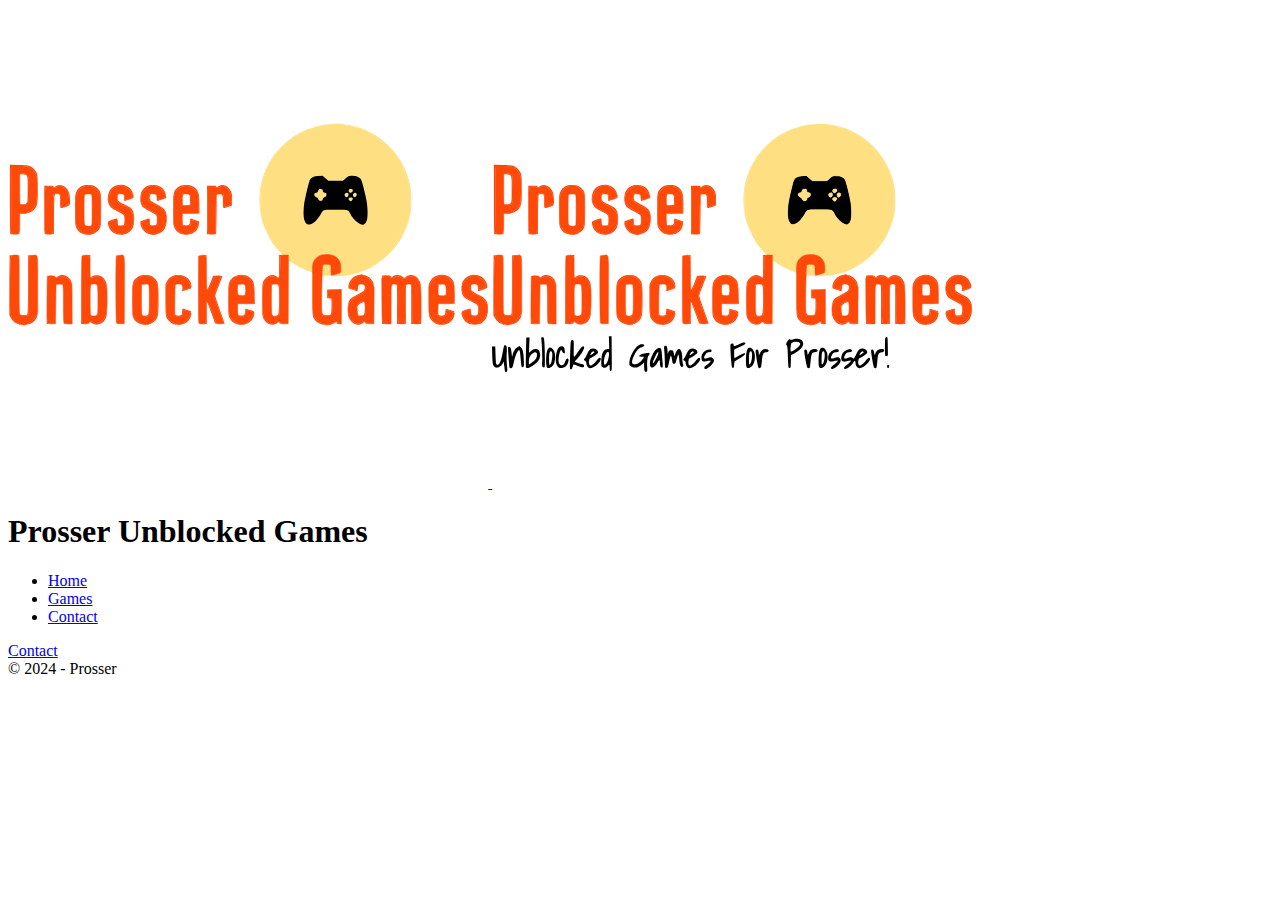
==== index.htm @ 8a75e44e "Add files via upload" ====
<!DOCTYPE html>
<html>
<head>
    <title>Prosser Unblocked Games</title>
    <meta charset="UTF-8">
    <meta name="viewport" content="width=device-width, initial-scale=1">
    <meta name="description" content="Homebrew, tools and game development. Occasionally web development.">
    <meta name="og:title" content="Prosser Unblocked Games">
    <meta name="og:description" content="Modding, tools and game development. Occasionally web development.">
    <meta name="og:type" content="product">
    <meta name="og:site_name" content="Prosser Unblocked Games">
    <meta name="og:url" content="https://landonperkinsprosser.github.io/prosserunblockedgames/">
    <link rel="stylesheet" href="assets/css/style.css?v1.1">
    <link rel="preconnect" href="https://fonts.googleapis.com">
    <link rel="preconnect" href="https://fonts.gstatic.com" crossorigin>
    <link href="https://fonts.googleapis.com/css2?family=Exo:ital@0;1&display=swap" rel="stylesheet">
    <link rel="icon" type="image/x-icon" href="/assets/ico/favicon.ico?">
    <script src="assets/js/base.js?v1.2"></script>
    <!-- Routing -->
    <script src="assets/js/router.js"></script>
</head>
<body>
    <header>
        <div id="top-bar">
            <div id="top-bar-title">
                <a href="#/">
                    <img class="logo" src="assets/svg/logo_notext.svg?v1.1" />
                    <img class="logo-sm" src="assets/svg/logo.svg?v1.1" />
                </a>
                <h1 class="logo-title">Prosser Unblocked Games</h1>
            </div>
            <ul id="top-bar-menu">
                <li><a href="#/">Home</a></li>
                <li><a href="#/games">Games</a></li>
                <li><a href="#/contact">Contact</a></li>
            </ul>
        </div>
    </header>
    <main id="main-content">     
    </main>
    <footer id="footer">
        <p>
            <a href="#/contact">
                Contact<br>
            </a>
            <span>&copy; 2024 - Prosser</span>
        </p>
    </footer>
</body>
</html>
---- assets/css/style.css ----

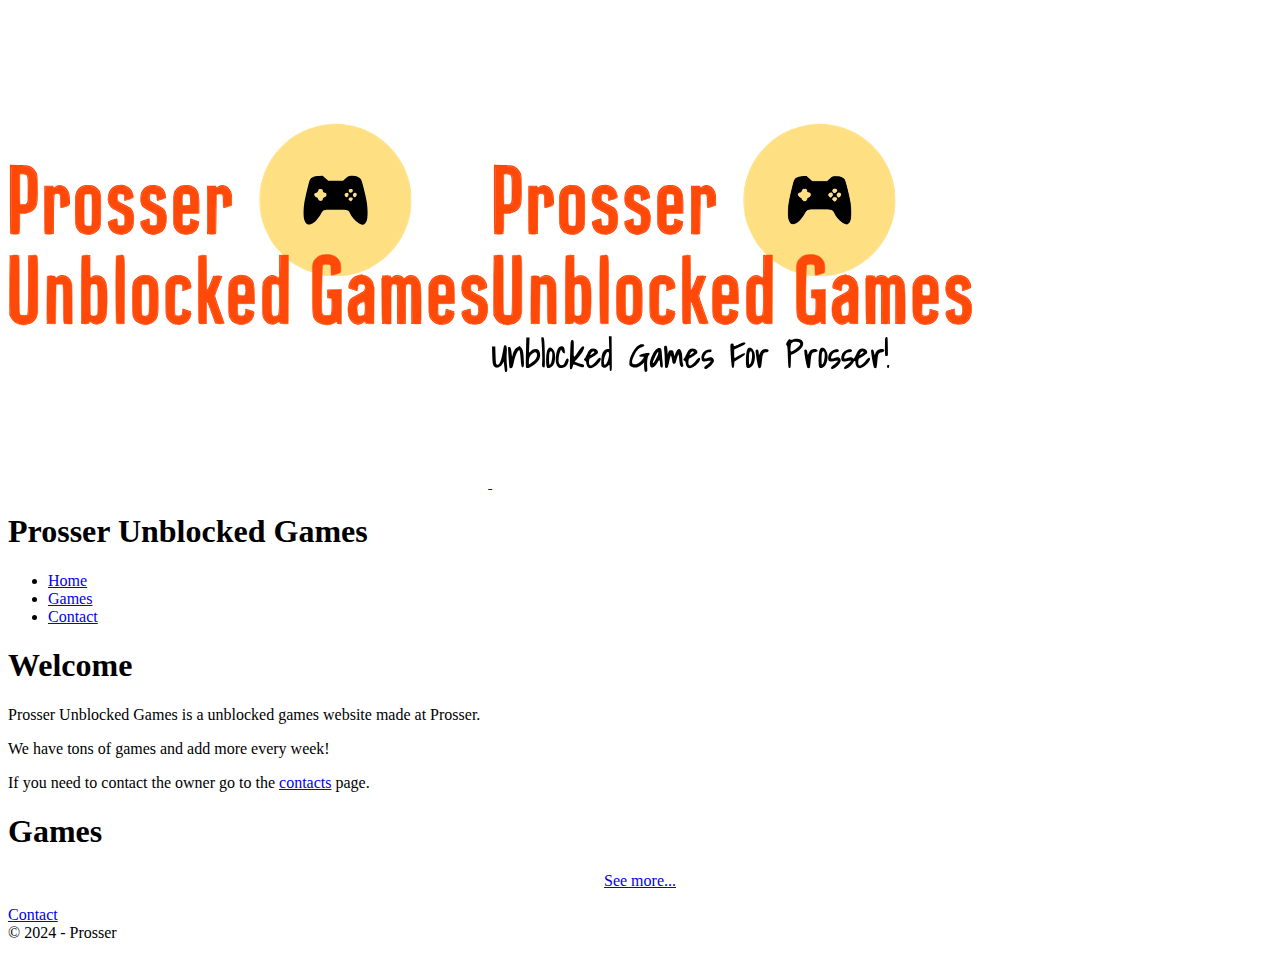
==== commit 31dc5d30: "Update index.htm" ====
--- a/index.htm
+++ b/index.htm
@@ -14,7 +14,11 @@
     <link rel="preconnect" href="https://fonts.googleapis.com">
     <link rel="preconnect" href="https://fonts.gstatic.com" crossorigin>
     <link href="https://fonts.googleapis.com/css2?family=Exo:ital@0;1&display=swap" rel="stylesheet">
-    <link rel="icon" type="image/x-icon" href="/assets/ico/favicon.ico?">
+    <link rel="icon" type="image/x-icon" href="assets/favicon/favicon.ico">
+    <link rel="apple-touch-icon" sizes="180x180" href="assets/favicon/apple-touch-icon.png">
+    <link rel="icon" type="image/png" sizes="32x32" href="assets/favicon/favicon-32x32.png">
+    <link rel="icon" type="image/png" sizes="16x16" href="assets/favicon/favicon-16x16.png">
+    <link rel="manifest" href="assets/favicon/site.webmanifest">
     <script src="assets/js/base.js?v1.2"></script>
     <!-- Routing -->
     <script src="assets/js/router.js"></script>
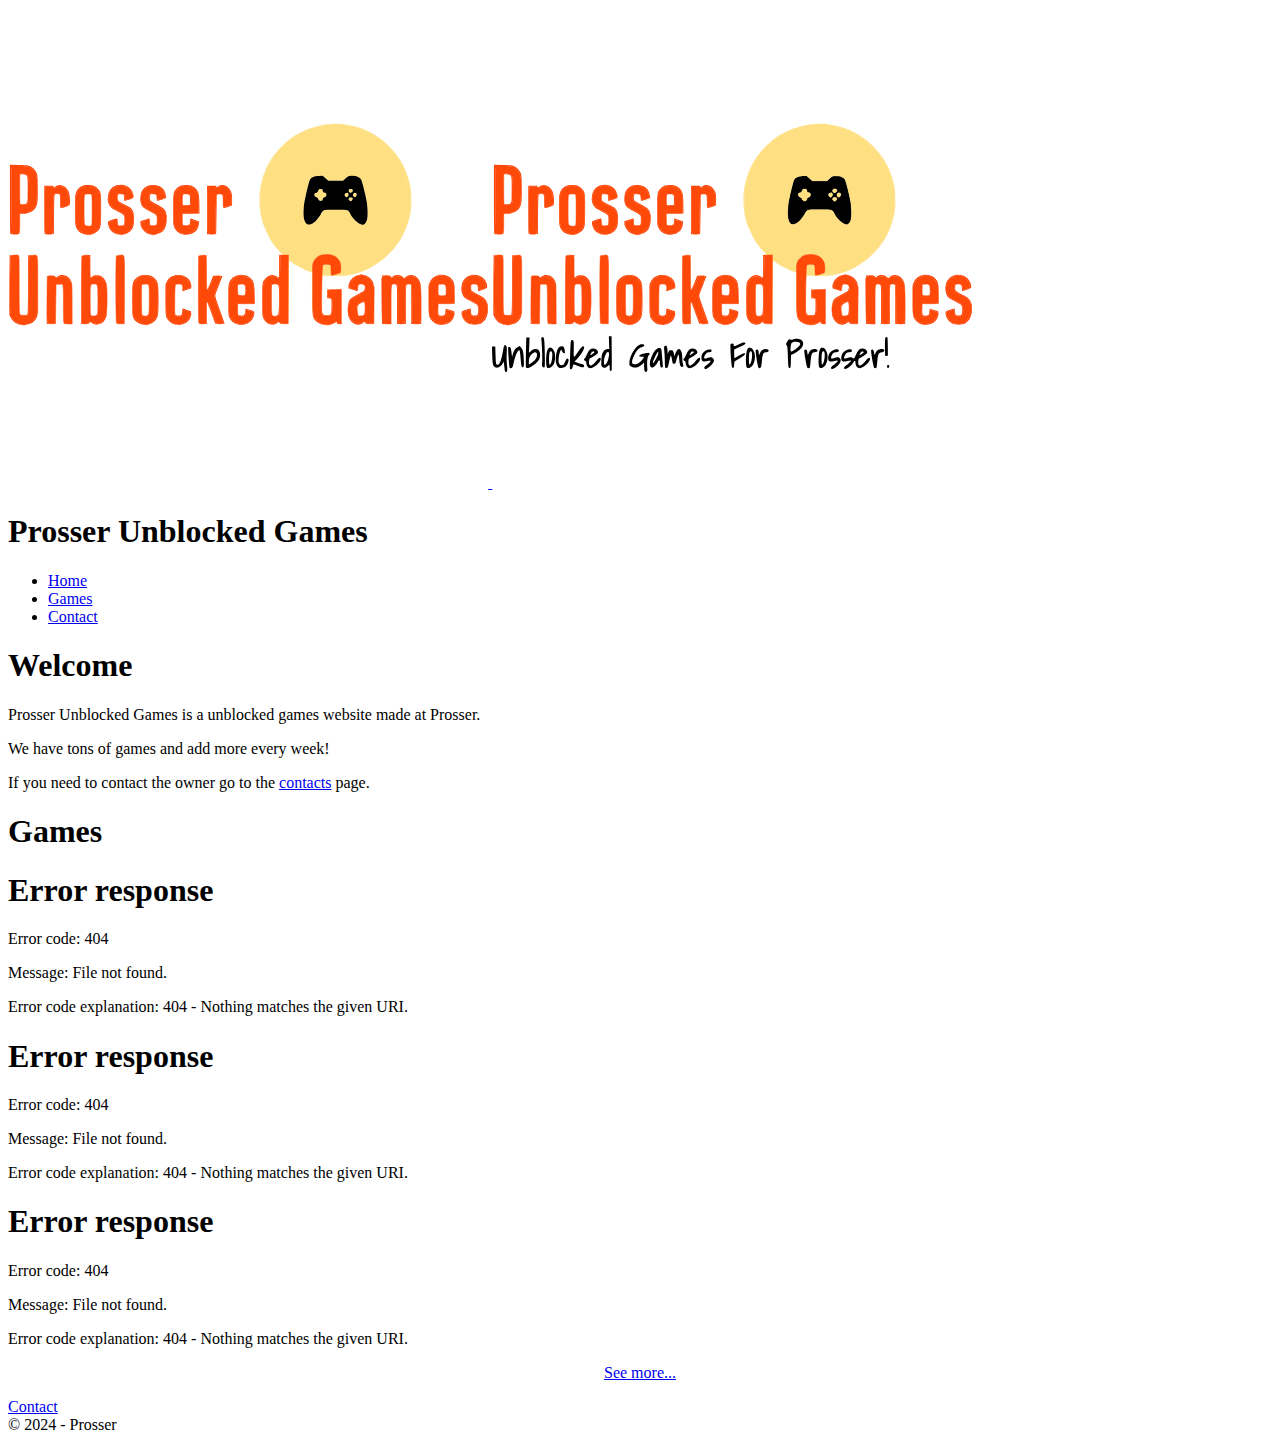
==== commit 645de8f2: "Add files via upload" ====
--- a/index.htm
+++ b/index.htm
@@ -14,13 +14,11 @@
     <link rel="preconnect" href="https://fonts.googleapis.com">
     <link rel="preconnect" href="https://fonts.gstatic.com" crossorigin>
     <link href="https://fonts.googleapis.com/css2?family=Exo:ital@0;1&display=swap" rel="stylesheet">
-    <link rel="icon" type="image/x-icon" href="assets/favicon/favicon.ico">
     <link rel="apple-touch-icon" sizes="180x180" href="assets/favicon/apple-touch-icon.png">
     <link rel="icon" type="image/png" sizes="32x32" href="assets/favicon/favicon-32x32.png">
     <link rel="icon" type="image/png" sizes="16x16" href="assets/favicon/favicon-16x16.png">
     <link rel="manifest" href="assets/favicon/site.webmanifest">
     <script src="assets/js/base.js?v1.2"></script>
-    <!-- Routing -->
     <script src="assets/js/router.js"></script>
 </head>
 <body>
@@ -40,7 +38,7 @@
             </ul>
         </div>
     </header>
-    <main id="main-content">     
+    <main id="main-content">   
     </main>
     <footer id="footer">
         <p>
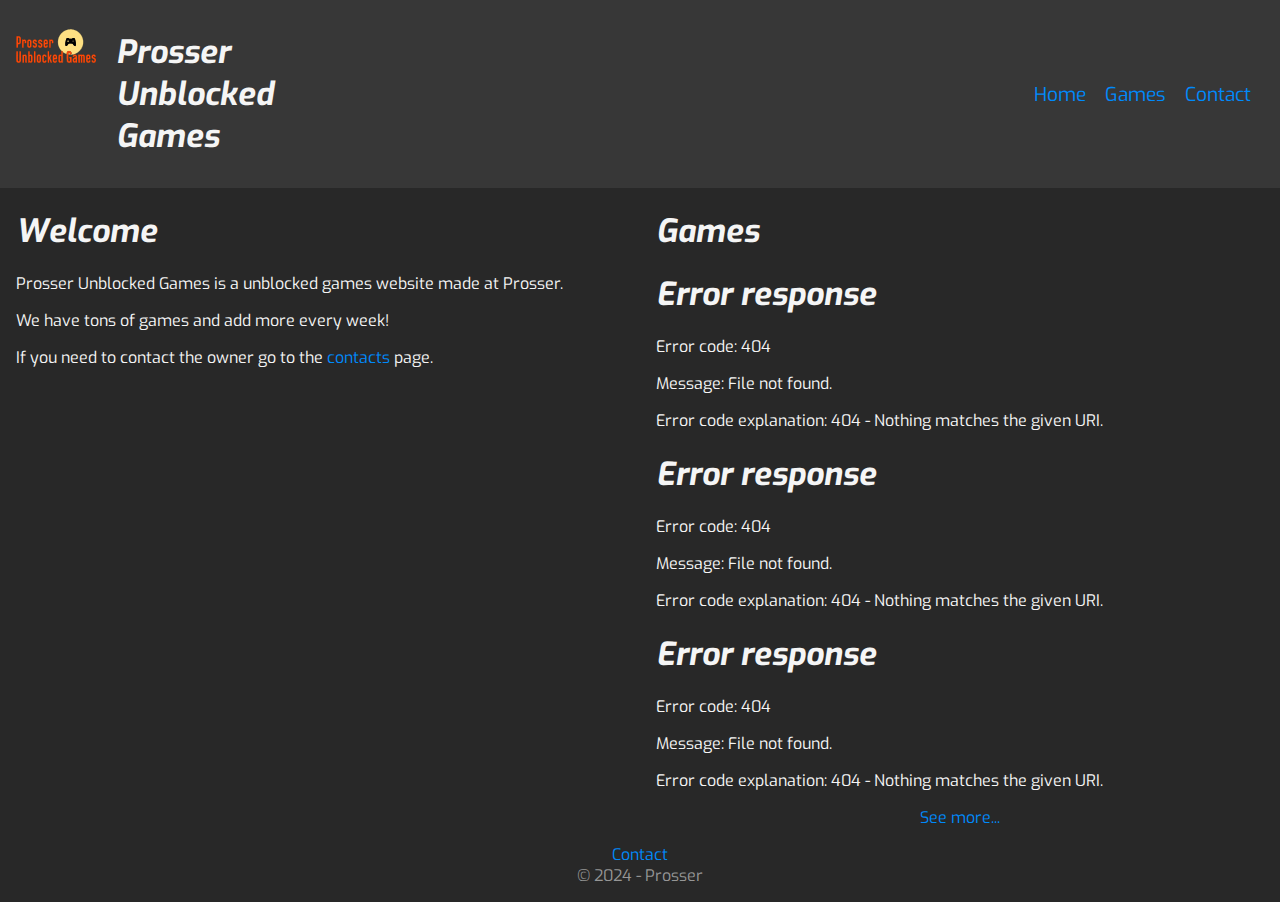
==== commit 5ed8300e: "Add files via upload" ====
--- a/index.htm
+++ b/index.htm
@@ -20,6 +20,7 @@
     <link rel="manifest" href="assets/favicon/site.webmanifest">
     <script src="assets/js/base.js?v1.2"></script>
     <script src="assets/js/router.js"></script>
+    <script src="homefiles/slideshow.js"></script>
 </head>
 <body>
     <header>
--- a/assets/css/style.css
+++ b/assets/css/style.css
@@ -1 +1,264 @@
+:root {
+    --accent-color: #008afb;
+    --main-white: #f5f5f5;
+    --main-gray: #373737;
+    --main-light-gray: #969696;
+    --main-background: #282828;
+}
+html, body {
+    margin: 0;
+    padding: 0;
+    overflow-x: hidden;
+    font-family: Exo, Verdana, Geneva, Tahoma, sans-serif;
+    
+    background-color: var(--main-background);
+    color: var(--main-white);
 
+    color-scheme: dark;
+}
+h1, h2 {
+    font-style: italic;
+}
+body {
+    display: flex;
+    flex-direction: column;
+    justify-content: center;
+}
+main {
+    min-height: 500px;
+}
+a {
+    color: var(--accent-color);
+    text-decoration: none;
+    transition: filter 0.2s;
+}
+a:hover {
+    filter: brightness(75%);
+}
+#top-bar {
+    background-color: var(--main-gray);
+    display: flex;
+    flex-direction: row;
+    justify-content: center;
+}
+#top-bar-title {
+    flex: 1;
+    padding: 0.5em 1em;
+    margin: 0.1em 0;
+    display: flex;
+    justify-content: flex-start;
+}
+#top-bar-menu {
+    flex: 2.5;
+    display: flex;
+    justify-content: flex-end;
+    padding: 0.5em 1em;
+    list-style: none;
+    font-size: larger;
+}
+#top-bar-menu > li {
+    padding: 0 0.5em 0 0.5em;
+    justify-content: center;
+    flex-direction: column;
+    display: flex;
+}
+.container {
+    display: flex;
+    justify-content: center;
+    /* max-width: 1400px; */
+}
+.container > div {
+    margin: 0 1em;
+}
+.content-left {
+    flex: 1;
+    max-width: 50vw;
+}
+.content-right {
+    flex: 1;
+    max-width: 50vw;
+}
+.content-center {
+    flex: 1;
+    max-width: 90vw;
+}
+.svg-icon {
+    width: 32px;
+    transition: transform 0.5s;
+}
+.svg-icon:hover {
+    transform: scale(1.1);
+}
+.logo {
+    width: 80px;
+    padding-right: 20px;
+}
+.logo-sm {
+    display: none;
+}
+#footer {
+    text-align: center;
+    color: var(--main-light-gray);
+    margin: 0 1em;
+}
+.mx-1 {
+    margin-left: 2px;
+    margin-right: 2px;
+}
+.game-entry {
+    border-radius: 10px;
+    background-color: var(--main-gray);
+    padding: 0.5em 1em;
+    margin-bottom: 10px;
+    min-height: 150px;
+
+    justify-content: center;
+    display: flex;
+    flex-direction: column;
+}
+.game-thumbnail {
+    width: 64px;
+    height: 64px;
+    border-radius: 10px;
+    background-size: cover;
+    margin-right: 16px;
+    transition: transform 0.5s;
+}
+.game-thumbnail:hover {
+    transform: scale(1.1);
+}
+.game-head {
+    display: flex;
+    flex-direction: row;
+    justify-content: start;
+}
+.game-links {
+    display: flex;
+    gap: 10px;
+}
+.game-footer {
+    display: flex;
+    flex-direction: row;
+    justify-content: space-between;
+}
+.game-tags {
+    display: flex;
+    flex-direction: row;
+    justify-content: end;
+    justify-content: center;
+}
+.pill {
+    background-color: var(--main-background) !important;
+    color: var(--main-white) !important;
+    border-radius: 16px;
+    font-size: 0.9em;
+    padding: 0em 0.5em;
+    margin: 0em 0.2em;    
+    margin-top: auto;
+    margin-bottom: auto;
+    height: 24px;
+    line-height: 24px;
+    filter: brightness(100%);
+}
+.contact-entry {
+    display: flex;
+    flex-direction: row;
+    justify-content: start;
+}
+.contact-entry > span {
+    margin-left: 10px;
+    line-height: 32px;
+}
+.videos{
+    display: flex;
+    justify-content: center;
+}
+.mySlides {display: none;}
+img {vertical-align: middle;}
+.slideshow-container {
+    max-width: 1000px;
+    position: relative;
+    margin: auto;
+}
+.text {
+    color: #f2f2f2;
+    font-size: 15px;
+    padding: 8px 12px;
+    position: absolute;
+    bottom: 8px;
+    width: 100%;
+    text-align: center;
+}
+.numbertext {
+    color: #f2f2f2;
+    font-size: 12px;
+    padding: 8px 12px;
+    position: absolute;
+    top: 0;
+}
+.dot {
+    height: 15px;
+    width: 15px;
+    margin: 0 2px;
+    background-color: #bbb;
+    border-radius: 50%;
+    display: inline-block;
+    transition: background-color 0.6s ease;
+}
+.active {
+    background-color: #717171;
+}
+.fade {
+    animation-name: fade;
+    animation-duration: 1.5s;
+}
+/* Responsive layout */
+@media screen and (max-width: 600px) {
+    #top-bar {
+        -webkit-flex-flow: column wrap;
+        flex-flow: column wrap;
+    }
+    #top-bar-title {
+        justify-content: center;
+    }
+    #top-bar-menu {
+        justify-content: center;
+    }
+    .container {
+        -webkit-flex-flow: column wrap;
+        flex-flow: column wrap;
+    }
+    .content-right {
+        flex: 2;
+        max-width: 100%;
+    }
+    .content-left {
+        flex: 2;
+        max-width: 100%;
+    }
+    .content-center {
+        flex: 2;
+        max-width: 100%;
+    }
+    img.logo {
+        width: 80px;
+        padding-right: 0px;
+    }
+    .logo-title {
+        display: none;
+    }
+    .logo {
+        display: none;
+    }
+    .logo-sm {
+        display: block;
+    }
+}
+@keyframes fade {
+    from {opacity: .4} 
+    to {opacity: 1}
+}
+/* On smaller screens, decrease text size */
+@media only screen and (max-width: 300px) {
+    .text {font-size: 11px}
+}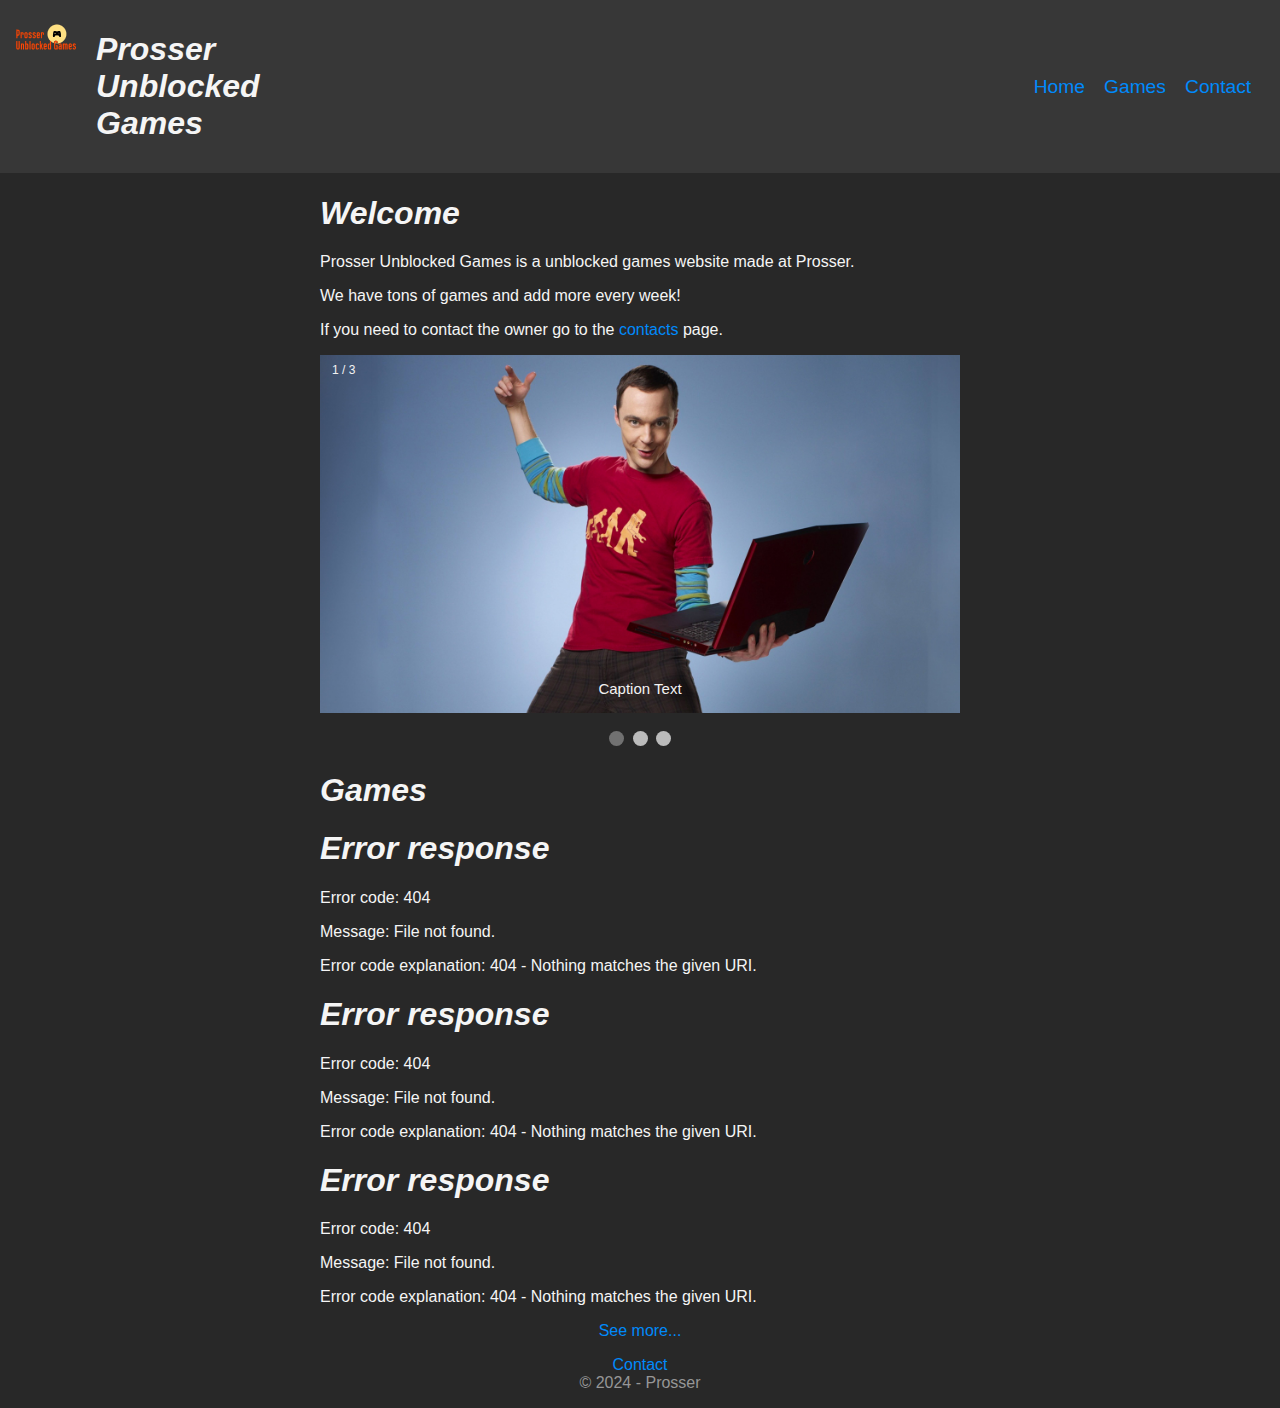
==== commit eeacf821: "Add files via upload" ====
--- a/index.htm
+++ b/index.htm
@@ -20,7 +20,6 @@
     <link rel="manifest" href="assets/favicon/site.webmanifest">
     <script src="assets/js/base.js?v1.2"></script>
     <script src="assets/js/router.js"></script>
-    <script src="homefiles/slideshow.js"></script>
 </head>
 <body>
     <header>
--- a/assets/css/style.css
+++ b/assets/css/style.css
@@ -173,45 +173,6 @@
     display: flex;
     justify-content: center;
 }
-.mySlides {display: none;}
-img {vertical-align: middle;}
-.slideshow-container {
-    max-width: 1000px;
-    position: relative;
-    margin: auto;
-}
-.text {
-    color: #f2f2f2;
-    font-size: 15px;
-    padding: 8px 12px;
-    position: absolute;
-    bottom: 8px;
-    width: 100%;
-    text-align: center;
-}
-.numbertext {
-    color: #f2f2f2;
-    font-size: 12px;
-    padding: 8px 12px;
-    position: absolute;
-    top: 0;
-}
-.dot {
-    height: 15px;
-    width: 15px;
-    margin: 0 2px;
-    background-color: #bbb;
-    border-radius: 50%;
-    display: inline-block;
-    transition: background-color 0.6s ease;
-}
-.active {
-    background-color: #717171;
-}
-.fade {
-    animation-name: fade;
-    animation-duration: 1.5s;
-}
 /* Responsive layout */
 @media screen and (max-width: 600px) {
     #top-bar {
@@ -253,12 +214,4 @@
     .logo-sm {
         display: block;
     }
-}
-@keyframes fade {
-    from {opacity: .4} 
-    to {opacity: 1}
-}
-/* On smaller screens, decrease text size */
-@media only screen and (max-width: 300px) {
-    .text {font-size: 11px}
 }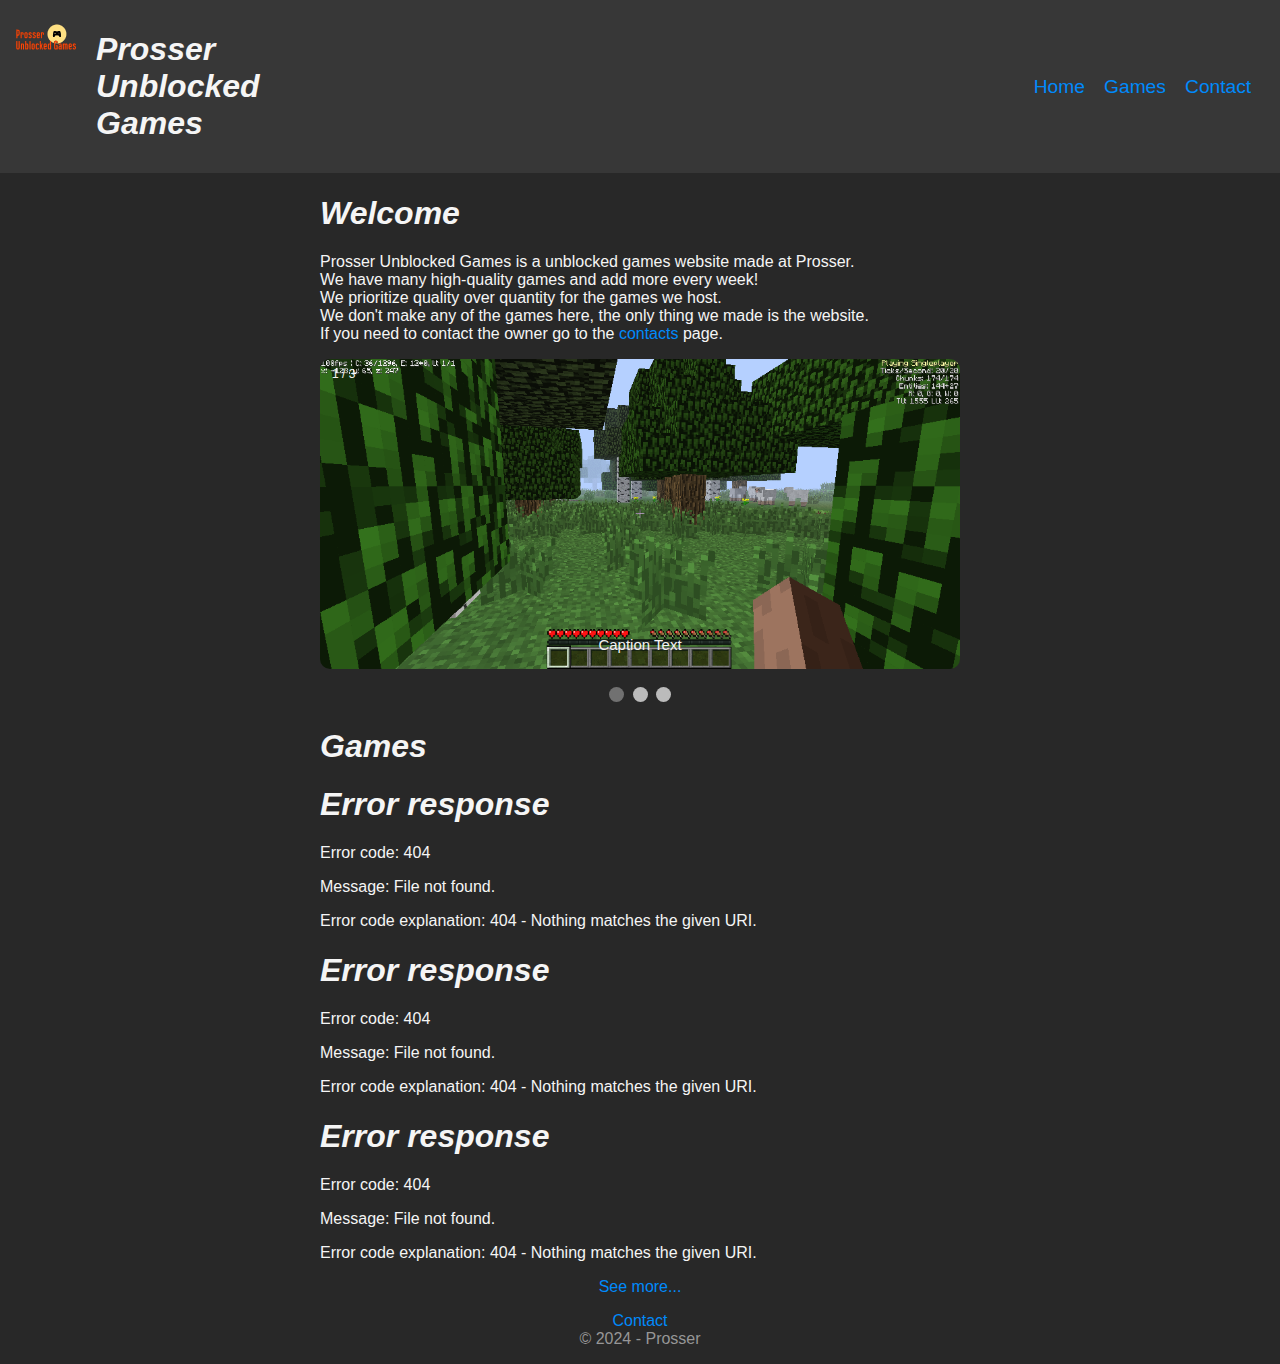
==== commit b2077eb6: "Add files via upload" ====
--- a/index.htm
+++ b/index.htm
@@ -20,19 +20,83 @@
     <link rel="manifest" href="assets/favicon/site.webmanifest">
     <script src="assets/js/base.js?v1.2"></script>
     <script src="assets/js/router.js"></script>
+    <style>
+        * {box-sizing: border-box;}
+        body {font-family: Verdana, sans-serif;}
+        .mySlides {display: none;}
+        img {vertical-align: middle; border-radius: 10px;}
+        
+        /* Slideshow container */
+        .slideshow-container {
+          max-width: 1000px;
+          position: relative;
+          margin: auto;
+        }
+        
+        /* Caption text */
+        .text {
+          color: #f2f2f2;
+          font-size: 15px;
+          padding: 8px 12px;
+          position: absolute;
+          bottom: 8px;
+          width: 100%;
+          text-align: center;
+        }
+        
+        /* Number text (1/3 etc) */
+        .numbertext {
+          color: #f2f2f2;
+          font-size: 12px;
+          padding: 8px 12px;
+          position: absolute;
+          top: 0;
+        }
+        
+        /* The dots/bullets/indicators */
+        .dot {
+          height: 15px;
+          width: 15px;
+          margin: 0 2px;
+          background-color: #bbb;
+          border-radius: 50%;
+          display: inline-block;
+          transition: background-color 0.6s ease;
+        }
+        
+        .active {
+          background-color: #717171;
+        }
+        
+        /* Fading animation */
+        .fade {
+          animation-name: fade;
+          animation-duration: 1.5s;
+        }
+        
+        @keyframes fade {
+          from {opacity: .4} 
+          to {opacity: 1}
+        }
+        
+        /* On smaller screens, decrease text size */
+        @media only screen and (max-width: 300px) {
+          .text {font-size: 11px}
+        }
+    </style>
 </head>
 <body>
     <header>
         <div id="top-bar">
             <div id="top-bar-title">
-                <a href="#/">
+                <a href="">
                     <img class="logo" src="assets/svg/logo_notext.svg?v1.1" />
                     <img class="logo-sm" src="assets/svg/logo.svg?v1.1" />
                 </a>
                 <h1 class="logo-title">Prosser Unblocked Games</h1>
             </div>
             <ul id="top-bar-menu">
-                <li><a href="#/">Home</a></li>
+                <li><a href="">Home</a></li>
                 <li><a href="#/games">Games</a></li>
                 <li><a href="#/contact">Contact</a></li>
             </ul>
--- a/assets/css/style.css
+++ b/assets/css/style.css
@@ -173,6 +173,10 @@
     display: flex;
     justify-content: center;
 }
+    
+iframe{
+    padding: 1rem;
+}    
 /* Responsive layout */
 @media screen and (max-width: 600px) {
     #top-bar {
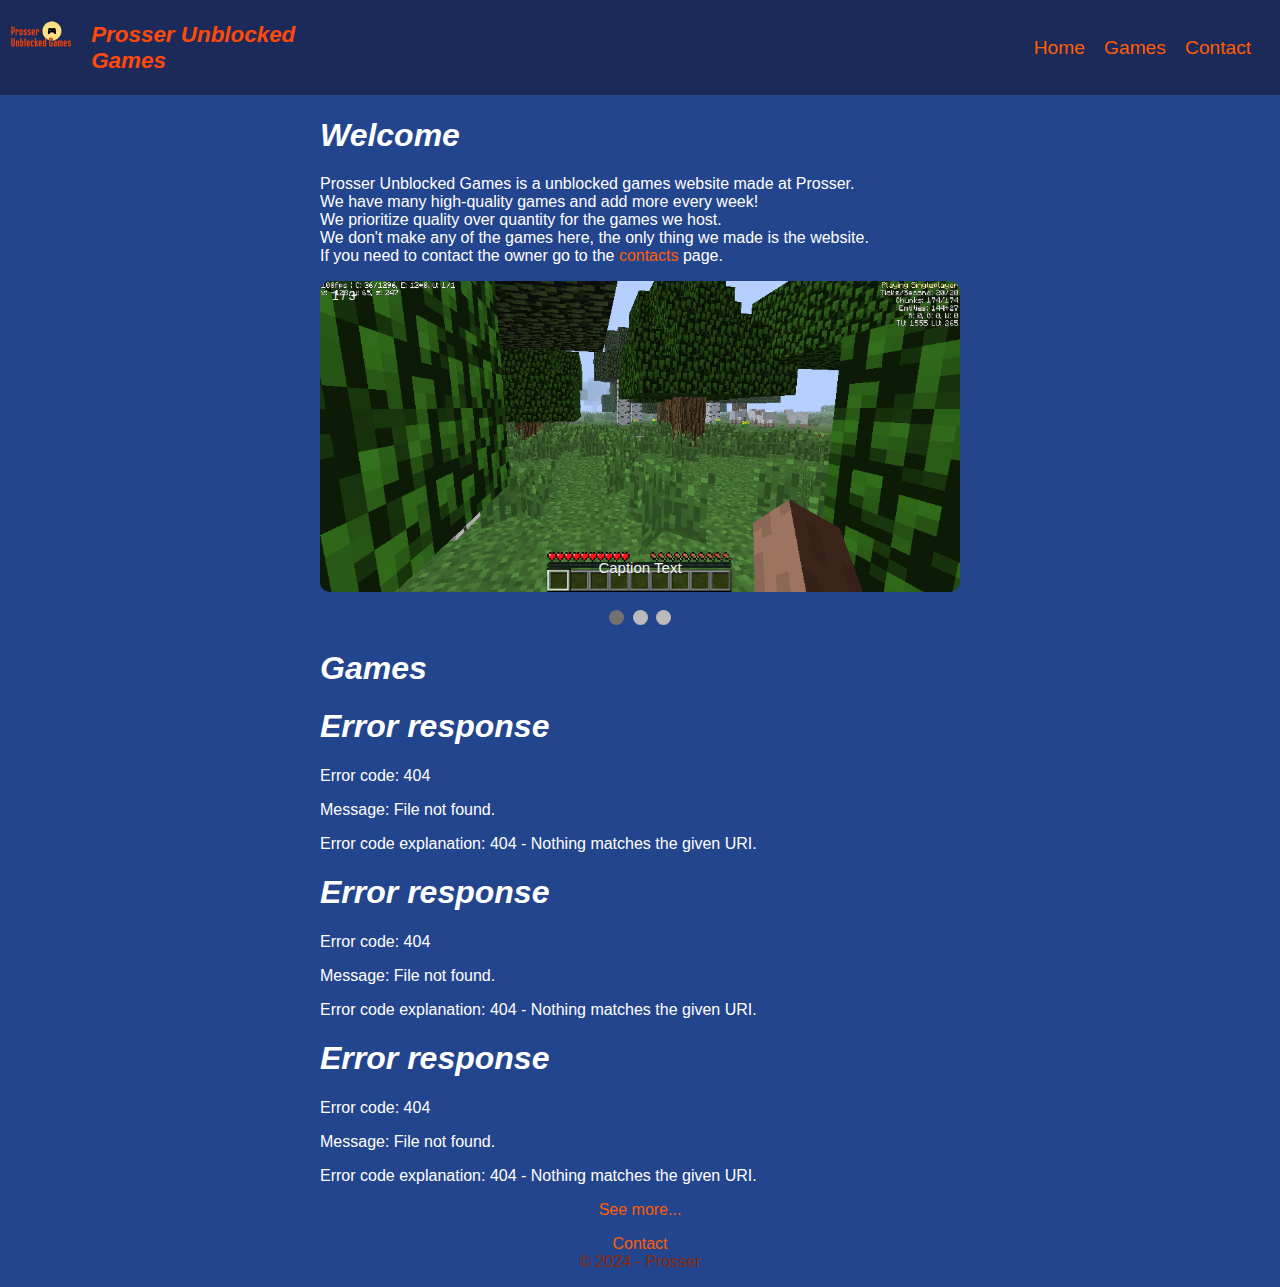
==== commit d3b43c8f: "Add files via upload" ====
--- a/index.htm
+++ b/index.htm
@@ -9,7 +9,7 @@
     <meta name="og:description" content="Modding, tools and game development. Occasionally web development.">
     <meta name="og:type" content="product">
     <meta name="og:site_name" content="Prosser Unblocked Games">
-    <meta name="og:url" content="https://landonperkinsprosser.github.io/prosserunblockedgames/">
+    <meta name="og:url" content="https://landonperkinsprosser.github.io/Prosser-Unblocked-Games/">
     <link rel="stylesheet" href="assets/css/style.css?v1.1">
     <link rel="preconnect" href="https://fonts.googleapis.com">
     <link rel="preconnect" href="https://fonts.gstatic.com" crossorigin>
@@ -20,70 +20,6 @@
     <link rel="manifest" href="assets/favicon/site.webmanifest">
     <script src="assets/js/base.js?v1.2"></script>
     <script src="assets/js/router.js"></script>
-    <style>
-        * {box-sizing: border-box;}
-        body {font-family: Verdana, sans-serif;}
-        .mySlides {display: none;}
-        img {vertical-align: middle; border-radius: 10px;}
-        
-        /* Slideshow container */
-        .slideshow-container {
-          max-width: 1000px;
-          position: relative;
-          margin: auto;
-        }
-        
-        /* Caption text */
-        .text {
-          color: #f2f2f2;
-          font-size: 15px;
-          padding: 8px 12px;
-          position: absolute;
-          bottom: 8px;
-          width: 100%;
-          text-align: center;
-        }
-        
-        /* Number text (1/3 etc) */
-        .numbertext {
-          color: #f2f2f2;
-          font-size: 12px;
-          padding: 8px 12px;
-          position: absolute;
-          top: 0;
-        }
-        
-        /* The dots/bullets/indicators */
-        .dot {
-          height: 15px;
-          width: 15px;
-          margin: 0 2px;
-          background-color: #bbb;
-          border-radius: 50%;
-          display: inline-block;
-          transition: background-color 0.6s ease;
-        }
-        
-        .active {
-          background-color: #717171;
-        }
-        
-        /* Fading animation */
-        .fade {
-          animation-name: fade;
-          animation-duration: 1.5s;
-        }
-        
-        @keyframes fade {
-          from {opacity: .4} 
-          to {opacity: 1}
-        }
-        
-        /* On smaller screens, decrease text size */
-        @media only screen and (max-width: 300px) {
-          .text {font-size: 11px}
-        }
-    </style>
 </head>
 <body>
     <header>
--- a/assets/css/style.css
+++ b/assets/css/style.css
@@ -1,9 +1,10 @@
 :root {
-    --accent-color: #008afb;
-    --main-white: #f5f5f5;
-    --main-gray: #373737;
-    --main-light-gray: #969696;
-    --main-background: #282828;
+    --accent-color: #ff5d00;
+    --main-title: #ff4909;
+    --main-white: #ffffff;
+    --main-gray: #1c2a5a;
+    --main-light-gray: #8a2906;
+    --main-background: #23458d;
 }
 html, body {
     margin: 0;
@@ -47,6 +48,8 @@
     margin: 0.1em 0;
     display: flex;
     justify-content: flex-start;
+    font-size: 0.7em;
+    color: var(--main-title);
 }
 #top-bar-menu {
     flex: 2.5;
